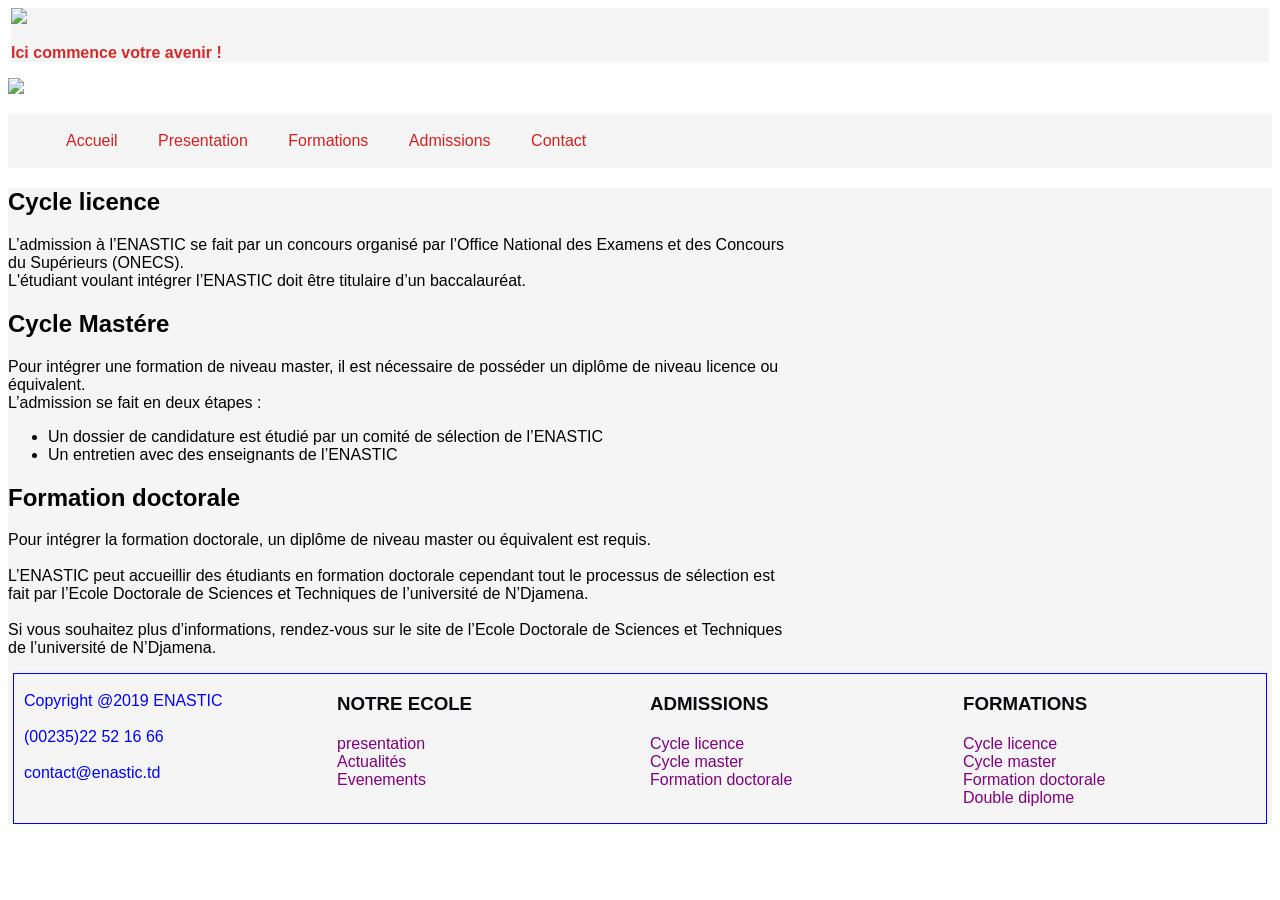
==== Admissions.html @ 9393fa2a "Add files via upload" ====
<!DOCTYPE html>
<html lang="en">
<head>
    <meta charset="UTF-8">
    <meta name="viewport" content="width=device-width, initial-scale=1.0">
    <title>ENASTIC</title>
    <link rel="stylesheet" href="style.css">
    </head>
    <body>
<header>
            <img src="images/logo.png">
            <P>Ici commence votre avenir !</P>
        </header>
         <img src="images/banniere.png" width="100%">
        <nav>
            <ul>
                <li><a href="index.html">Accueil</a></li>
                <li><a href="Presentation.html">Presentation</a></li>
                <li><a href="Formations.html">Formations</a></li>
                <li><a href="Admissions.html">Admissions</a></li>
                <li><a href="Contact.html">Contact</a></li>
            </ul>
        </nav>
<section id="admission">
    <article id="admis">
        <h2>Cycle licence</h2>
        <p>L’admission à l’ENASTIC se fait par un concours organisé par l’Office National des Examens et des Concours<br> du Supérieurs (ONECS).<br>
L'étudiant voulant intégrer l’ENASTIC doit être titulaire d’un baccalauréat.</p>
        <h2>Cycle Mastére</h2>
        <p>Pour intégrer une formation de niveau master, il est nécessaire de posséder un diplôme de niveau licence ou<br> équivalent.<br>
L’admission se fait en deux étapes :</p>
<ul>
    <li>Un dossier de candidature est étudié par un comité de sélection de l’ENASTIC</li>
    <li>Un entretien avec des enseignants de l’ENASTIC</li>
</ul>
<h2>Formation doctorale</h2>
<p>Pour intégrer la formation doctorale, un diplôme de niveau master ou équivalent est requis.<br>
<br>L’ENASTIC peut accueillir des étudiants en formation doctorale cependant tout le processus de sélection est<br> fait par l’Ecole Doctorale de Sciences et Techniques de l’université de N’Djamena.<br>
<br>Si vous souhaitez plus d’informations, rendez-vous sur le site de l’Ecole Doctorale de Sciences et Techniques<br> de l’université de N’Djamena.</p>
<footer id="ad">
            <div>
                <br><p1>Copyright @2019 ENASTIC <br>

                <br>(00235)22 52 16 66 <br>
     
                <br>contact@enastic.td<br>

            </p1>

            </div>
            
            <div >
        
            <h3>NOTRE ECOLE </h3>
                <p>presentation<br>
                 Actualités <br>
                 Evenements </p>
            </div>
            <div>
            <h3>ADMISSIONS </h3>
                <p>Cycle licence<br>
                 Cycle master<br>
                 Formation doctorale </p>

            </div>
            <div>
            <h3>FORMATIONS</h3>
                <p>Cycle licence<br>
                 Cycle master<br>
                 Formation doctorale<br>
                 Double diplome</br></p>
            </div>
    </footer>
---- style.css ----
body{
    font-family:Arial, Helvetica, sans-serif;
    background-image: url(images/fond.png);
}
header {
    background-color: whitesmoke;
    margin: 3px;
    
}
header image{
    margin: top 10px;
}
header p{ 
    font-weight:bold;
    color: rgb(214, 41, 41);}
nav { 
    background-color: whitesmoke;}
nav li { 
    
    display: inline-block;
    margin: 18px;}
nav a{ 
    color: rgb(214, 32, 32);
    text-decoration: none;
}
#aicha img{
    float: left;
    margin: 18px;
}
#aicha article ,aside { 
    display: inline-block; 
    vertical-align: top;}
#aicha article{ width: 70%; margin: 10px;}
#aicha aside {
    background-image: url(images/fond_jaune2.png);
    width: 18%;
    border-radius: 10px;
    color: rgb(43, 43, 202);
}
#aicha {
     background-color: whitesmoke;}
#aicha p{ margin: 10px;
 padding: 10px;}
footer{ 
    display: flex; 
    background-color: whitesmoke;
    border: 1px solid;
    margin-top: 15px;
    color:blue;}
footer div {
    flex: 1;
     text-decoration: none;
    padding: 0 10px;}
    footer div p{ 
        color: purple;
    }
footer h3{
    margin-bottom: 20px;
    color: rgb(11, 11, 13);
}
body #aicha ,footer{
    margin: 5px;
}
#formation {
width: 100%;
padding: 10px;
}

#formation #F { 
    background-color: whitesmoke;
}
#formation table th ,td{
    border: 1px solid black;
    padding: 5px 10px;
}
table{
    background-color: rgb(237, 178, 178);
    border-collapse: collapse;
    margin-left: 20%;
}
#admission { background-color: whitesmoke;}
footer #ad {
    border: 13px solid blue;
    background-color: whitesmokes;
}

/*css pour presentation*/
#fatima {
    display: flex;
    background-color: whitesmoke;
    padding: 40px;


}
#fatima #reine,#dadju{
    display: inline-block;
    vertical-align: top;
}
#FATIMA #reine{
    width: 70%;
}
#fatima #dadju{
    color: rgb(27, 27, 190);
}
#dadju { 
    background-image: url(images/fond_jaune2.png);
    width: 20%;
    height: 420PX;
    margin: 10px;
    padding: 10px;
    border-radius: 10px;
}
/*contact*/
#contact { 
    background-color: whitesmoke;
}
input,textarea{
    width: 250px;
    padding: 5px;
}
#contact{
    display: flex;
    justify-content: space-around;
    align-items: center;
}
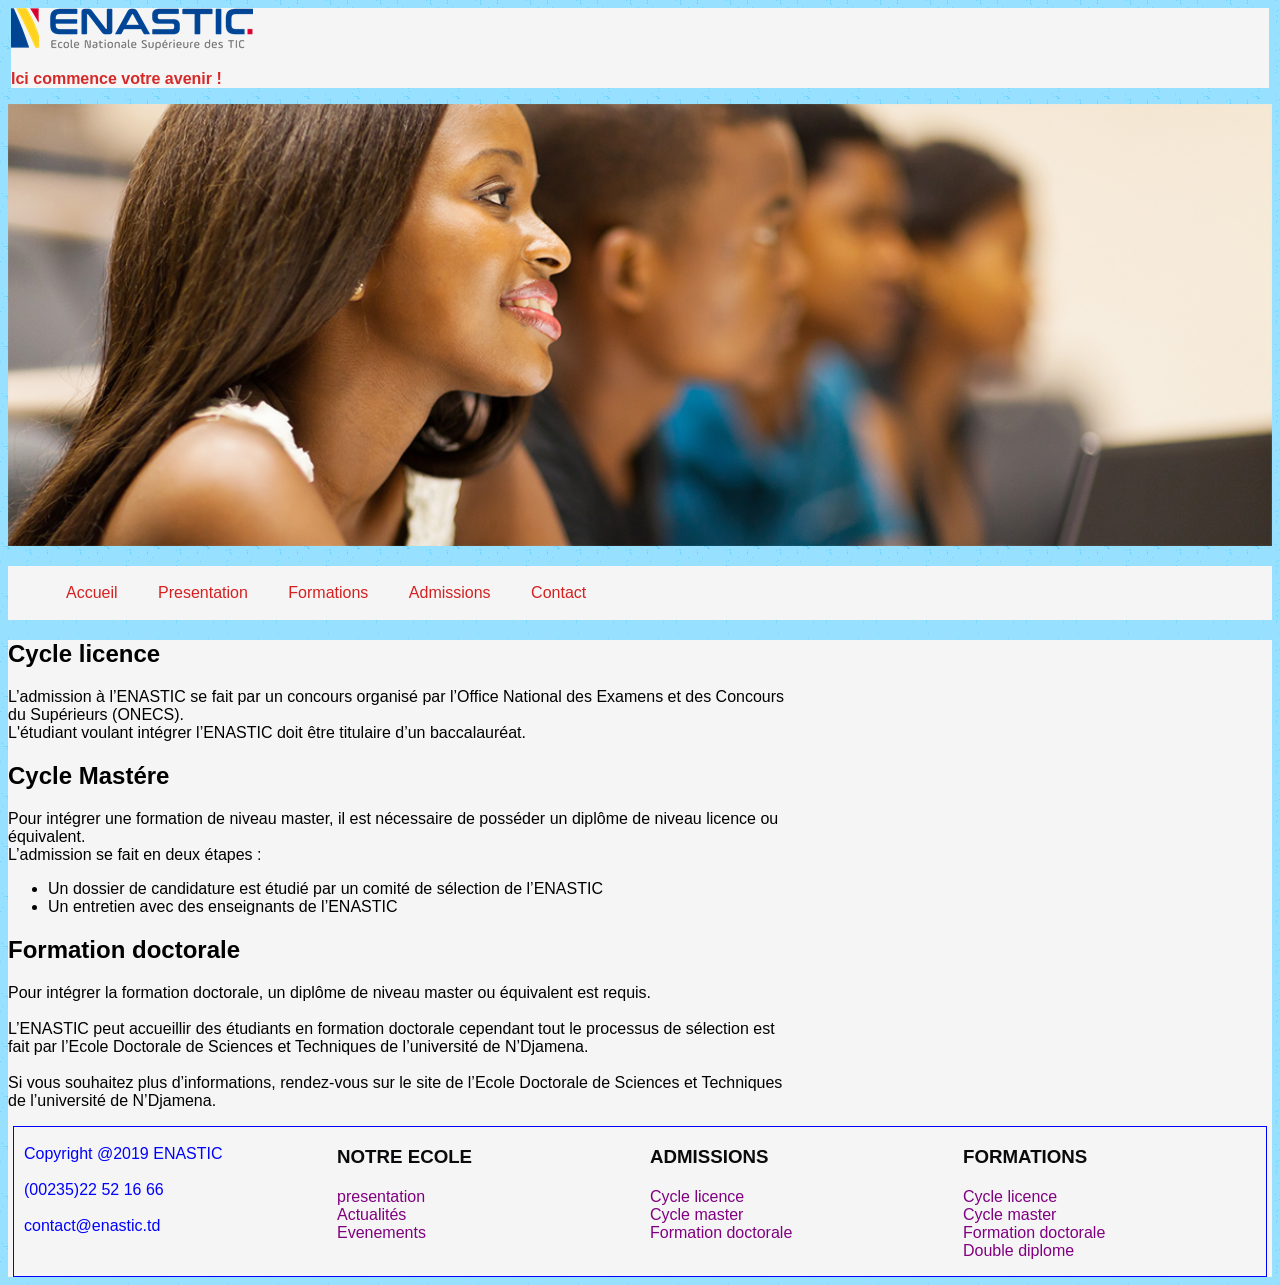
==== commit 3c40bbe9: "Add files via upload" ====
--- a/Admissions.html
+++ b/Admissions.html
@@ -8,10 +8,10 @@
     </head>
     <body>
 <header>
-            <img src="images/logo.png">
+            <img src="logo.png">
             <P>Ici commence votre avenir !</P>
         </header>
-         <img src="images/banniere.png" width="100%">
+         <img src="banniere.png" width="100%">
         <nav>
             <ul>
                 <li><a href="index.html">Accueil</a></li>
--- a/style.css
+++ b/style.css
@@ -1,6 +1,6 @@
 body{
     font-family:Arial, Helvetica, sans-serif;
-    background-image: url(images/fond.png);
+    background-image: url(fond.png);
 }
 header {
     background-color: whitesmoke;
@@ -32,7 +32,7 @@
     vertical-align: top;}
 #aicha article{ width: 70%; margin: 10px;}
 #aicha aside {
-    background-image: url(images/fond_jaune2.png);
+    background-image: url(fond_jaune2.png);
     width: 18%;
     border-radius: 10px;
     color: rgb(43, 43, 202);
@@ -103,7 +103,7 @@
     color: rgb(27, 27, 190);
 }
 #dadju { 
-    background-image: url(images/fond_jaune2.png);
+    background-image: url(fond_jaune2.png);
     width: 20%;
     height: 420PX;
     margin: 10px;
